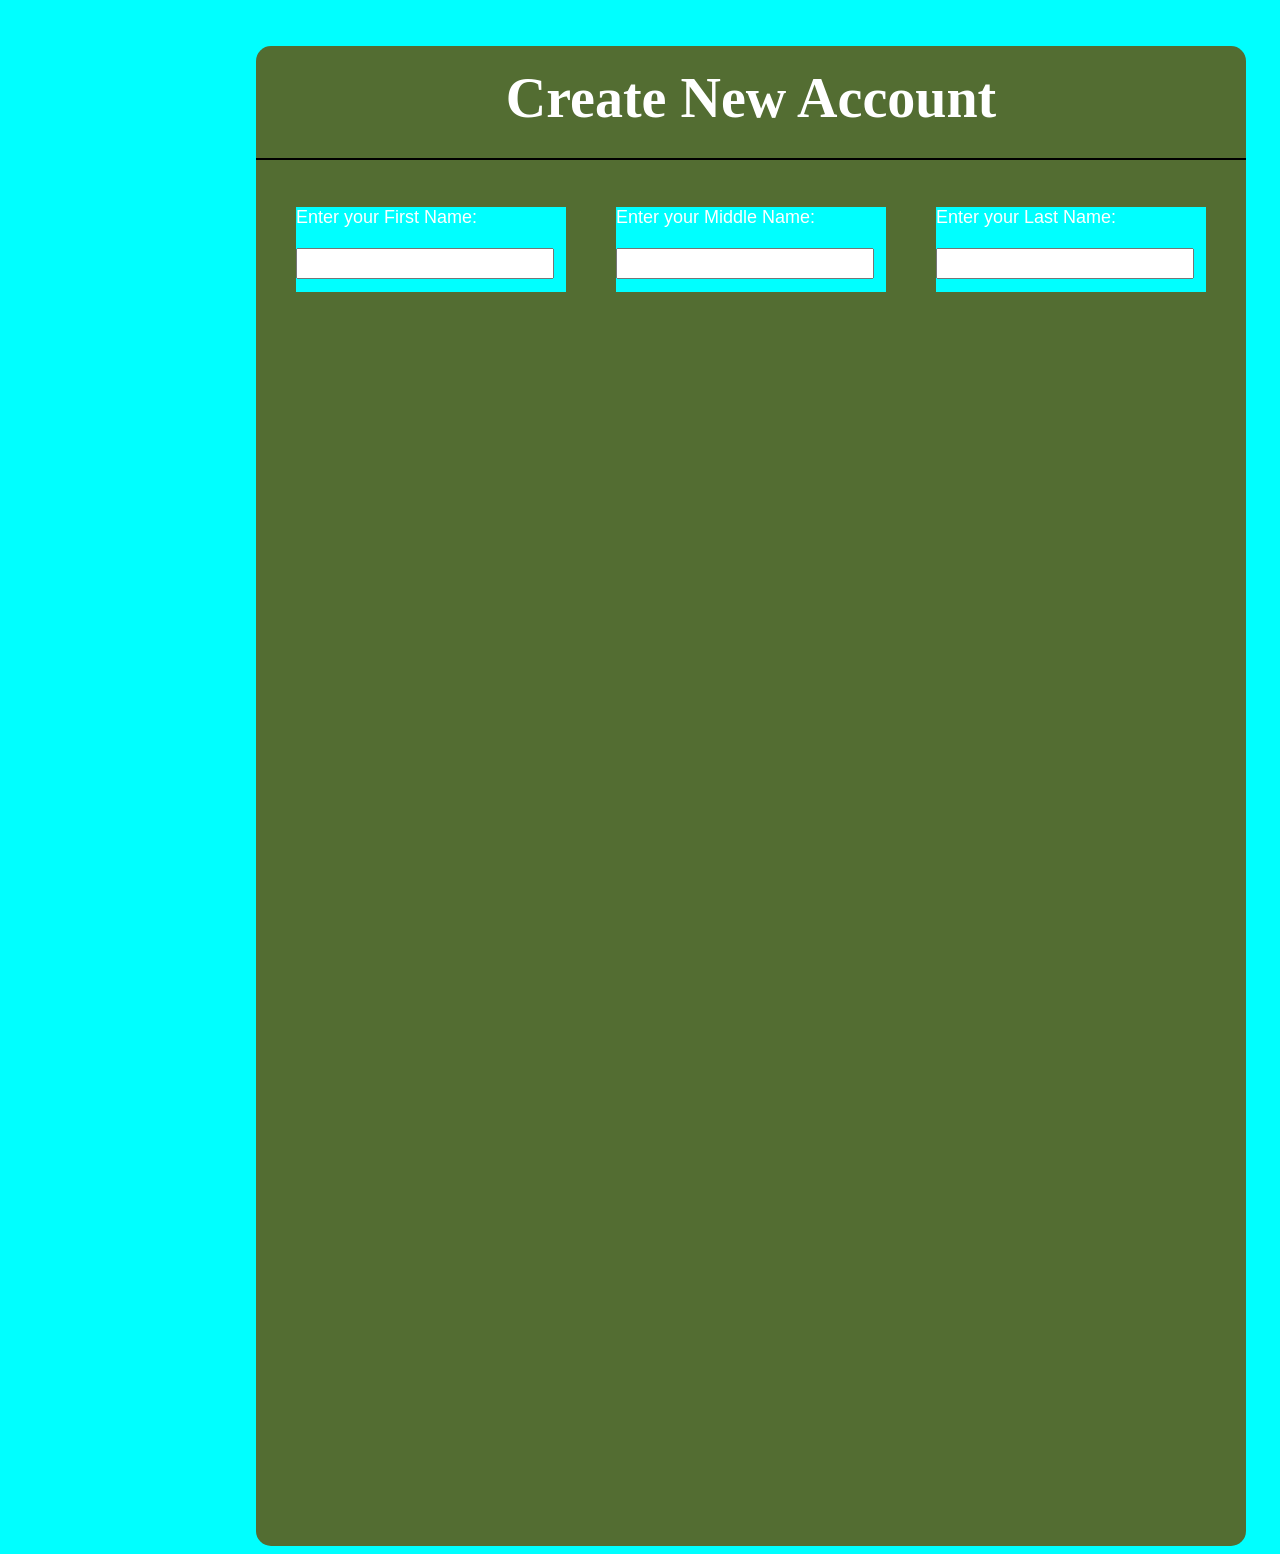
==== homepage1.html @ 36c6fa33 "Add files via upload Second page" ====
<!DOCTYPE html>
<html lang="en">
<head>
    <meta charset="UTF-8">
    <meta name="viewport" content="width=device-width, initial-scale=1.0">
    <title>Create/Activate Account</title>
    <style>
        body{
            background-color: aqua;
        }
        .box{
            height: 1500px;
            width: 990px;
            background-color: rgb(83, 109, 50);
            border-radius: 15px;
            margin: 0px 0px 0px 248px;
        }
        h2{
            text-align: center;
            color: white;
            padding-top: 20px;
            border-color: white;
            font-family: Georgia, 'Times New Roman', Times, serif;
            font-size: 56px;
        }
        input{
            margin: 20px 0px 0px 0px;
            height: 25px;
            width: 250px;
            
        }
        .firstname, .middlename, .lastname{
            color: white;
            font-size: large;
            font-family: Impact, Haettenschweiler, 'Arial Narrow Bold', sans-serif;
            margin: 0px 0px 0px 0px;
        }
        .box1{
            height: 85px;
            width: 270px;
            background-color: aqua;
            margin: 0px 0px 0px 40px;
            
        }
        .box2{
            height: 85px;
            width: 270px;
            background-color: aqua;
            margin: -85px 0px 0px 360px;
            
        }
        .box3{
            height: 85px;
            width: 270px;
            background-color: aqua;
            margin: -85px 0px 0px 680px;
            
        }
    </style>
</head>
<body>
    <form>
    <div class="box">
        <h2>Create New Account<hr color="black"></h2>
        <div class="box1">
            <p class="firstname">Enter your First Name:</p><input type="text" name="Name" id="fname"></input>
        </div>
        <div class="box2">
            <p class="middlename">Enter your Middle Name:</p><input type="text" name="Name" id="mname"></input>
        </div>
        <div class="box3">
            <p class="lastname">Enter your Last Name:</p><input type="text" name="Name" id="lname"></input>
        </div>
    </div>
    </form>
</body>
</html>
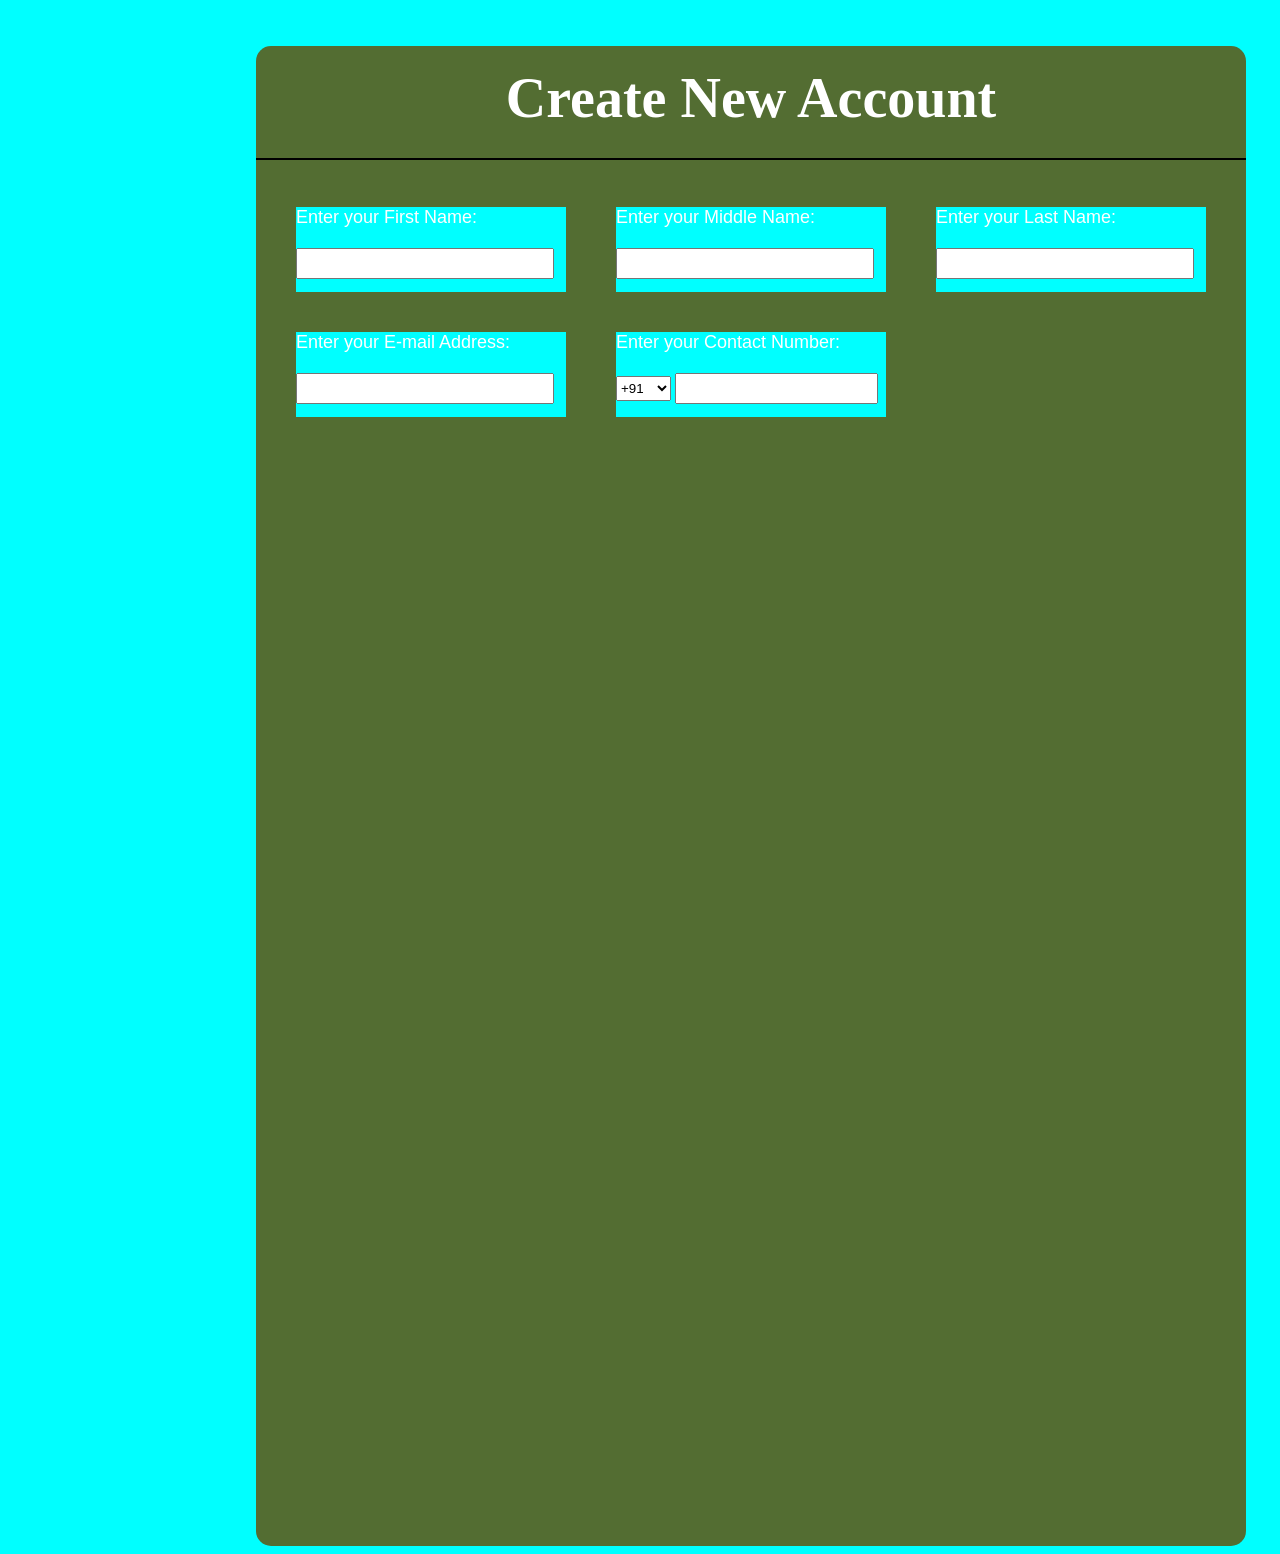
==== commit aad6e01f: "Add files via upload Edited 2" ====
--- a/homepage1.html
+++ b/homepage1.html
@@ -29,10 +29,18 @@
             width: 250px;
             
         }
-        .firstname, .middlename, .lastname{
+        #num{
+            width: 195px;
+        }
+        .firstname, .middlename, .lastname, .email, .mobile{
             color: white;
             font-size: large;
             font-family: Impact, Haettenschweiler, 'Arial Narrow Bold', sans-serif;
+            margin: 0px 0px 0px 0px;
+        }
+        select{
+            height: 25px;
+            width: 55px;
             margin: 0px 0px 0px 0px;
         }
         .box1{
@@ -56,6 +64,20 @@
             margin: -85px 0px 0px 680px;
             
         }
+        .box4{
+            height: 85px;
+            width: 270px;
+            background-color: aqua;
+            margin: 40px 0px 0px 40px;
+            
+        }
+        .box5{
+            height: 85px;
+            width: 270px;
+            background-color: aqua;
+            margin: -85px 0px 0px 360px;
+            
+        }
     </style>
 </head>
 <body>
@@ -71,6 +93,19 @@
         <div class="box3">
             <p class="lastname">Enter your Last Name:</p><input type="text" name="Name" id="lname"></input>
         </div>
+        <div class="box4">
+            <p class="email">Enter your E-mail Address:</p><input type="email" name="email" id="email"></input>
+        </div>
+        <div class="box5">
+            <p class="mobile">Enter your Contact Number:</p>
+            <select>
+                <option value="1" selected>+91</option>
+                <option value="2">+1</option>
+                <option value="3">+404</option>
+                <option value="4">+132</option>
+            </select>
+            <input type="text" name="number" id="num"></input>
+        </div>
     </div>
     </form>
 </body>
